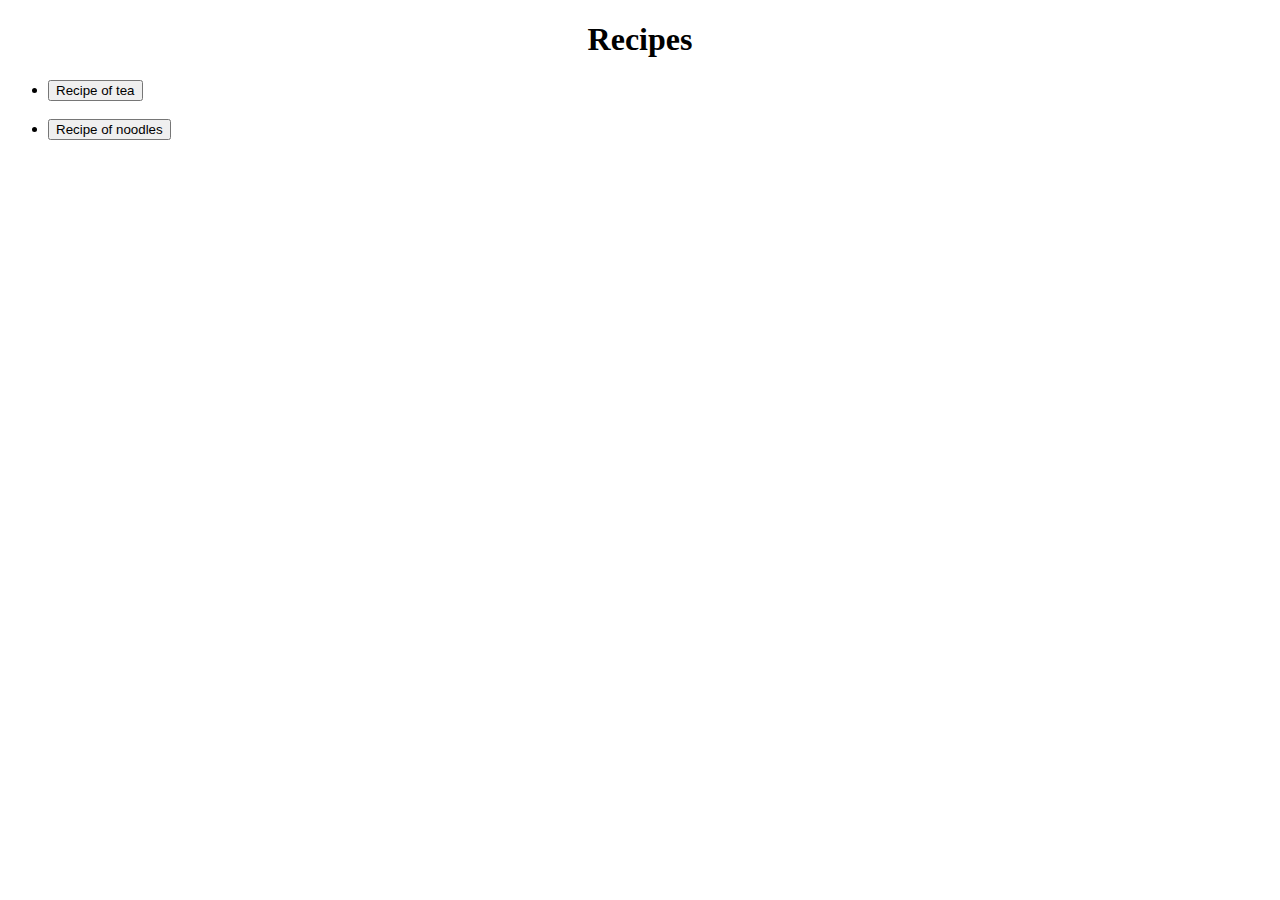
==== index.html @ 96e64326 "created the first project for recipies index page is base for recipies individual recipies has their" ====
<!DOCTYPE html>
<html lang="en">
<head>
    <meta charset="UTF-8">
    <meta name="viewport" content="width=device-width, initial-scale=1.0">
    <title>New project</title>
</head>
<body>

    <h1 style="text-align:center;">Recipes</h1>

    <p>
       <ul> 
          <li>
                <a href="recipes/tea.html" target="_blank"><button>Recipe of tea</button></a>
          </li><br>
          <li>
            <a href="recipes/noodles.html" target="_blank"><button>Recipe of noodles</button></a>
          </li>
          
       </ul>
    </p>


</body>
</html>
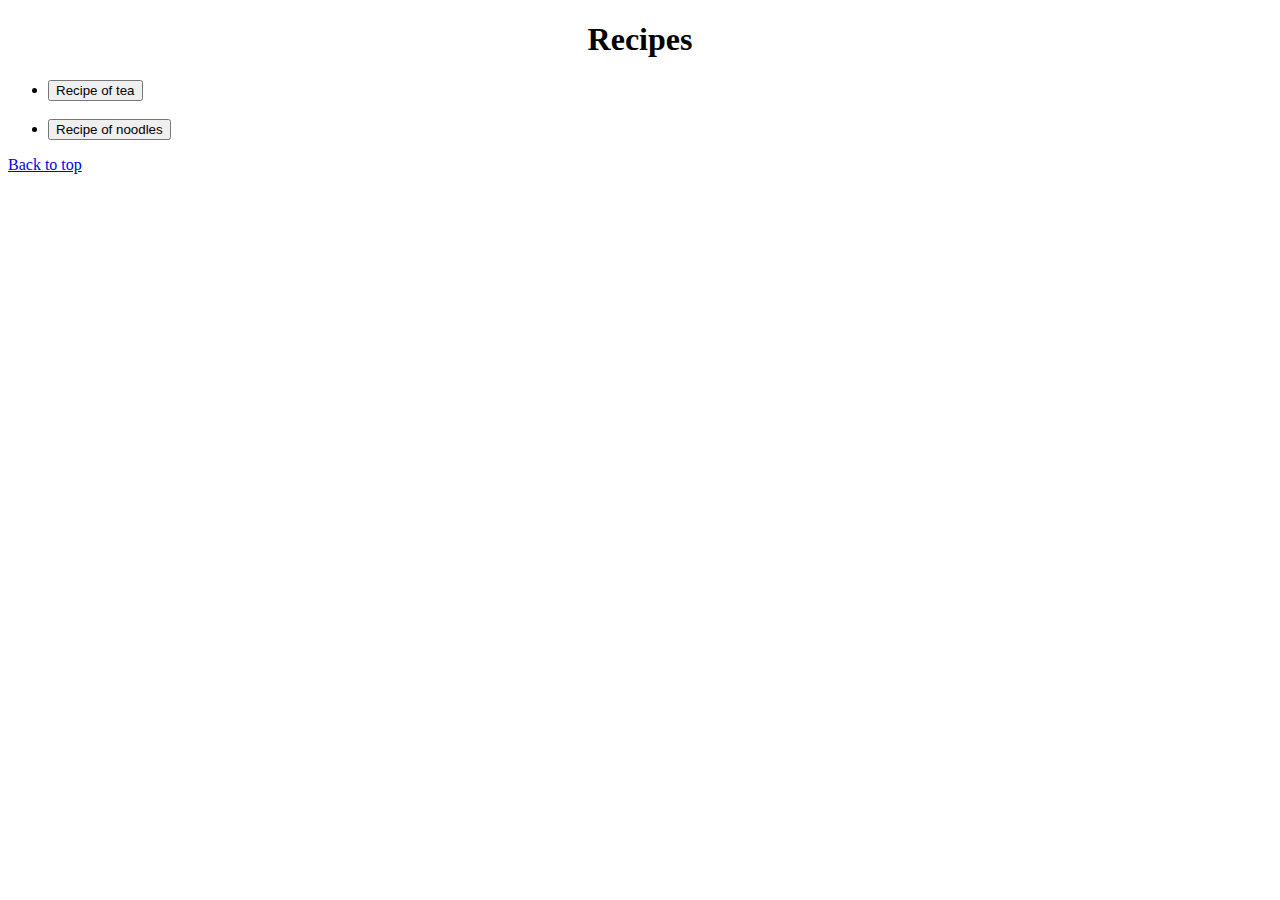
==== commit 108e3b5f: "Adding jump and return link Removed the target=_blank in index Added <a> tag for jumping from one pa" ====
--- a/index.html
+++ b/index.html
@@ -7,12 +7,12 @@
 </head>
 <body>
 
-    <h1 style="text-align:center;">Recipes</h1>
+    <h1 style="text-align:center;" id="jump">Recipes</h1>
 
     <p>
        <ul> 
           <li>
-                <a href="recipes/tea.html" target="_blank"><button>Recipe of tea</button></a>
+                <a href="recipes/tea.html"><button>Recipe of tea</button></a>
           </li><br>
           <li>
             <a href="recipes/noodles.html" target="_blank"><button>Recipe of noodles</button></a>
@@ -20,7 +20,7 @@
           
        </ul>
     </p>
-
+      <a href="#jump">Back to top</a>
 
 </body>
 </html>
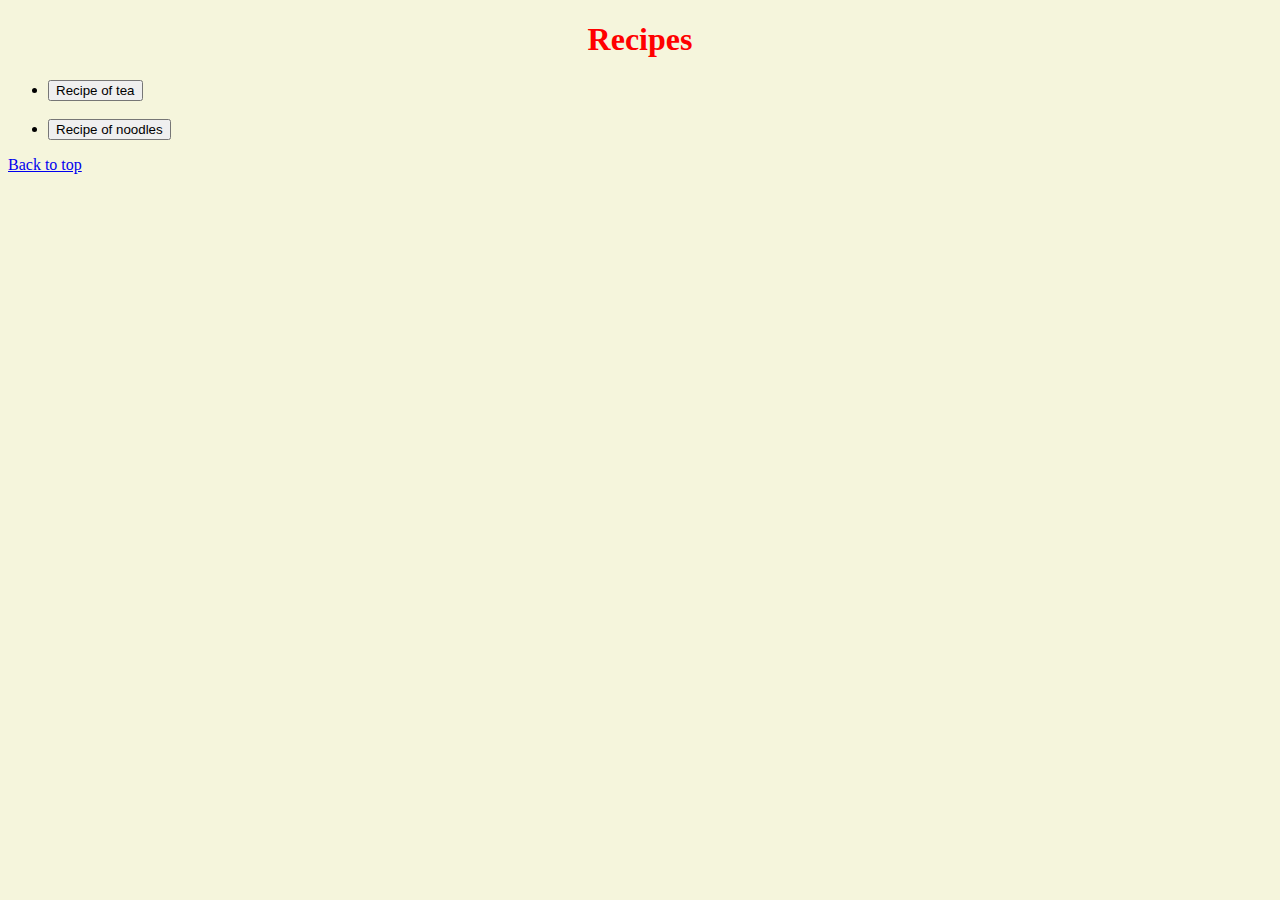
==== commit 24d2fcb0: "created a new css file and added css external style.css was made for recipes and internal css (<styl" ====
--- a/index.html
+++ b/index.html
@@ -1,6 +1,10 @@
 <!DOCTYPE html>
 <html lang="en">
 <head>
+    <style>
+        body{background-color: beige;}
+        h1{color:red;}
+    </style>
     <meta charset="UTF-8">
     <meta name="viewport" content="width=device-width, initial-scale=1.0">
     <title>New project</title>
@@ -15,7 +19,7 @@
                 <a href="recipes/tea.html"><button>Recipe of tea</button></a>
           </li><br>
           <li>
-            <a href="recipes/noodles.html" target="_blank"><button>Recipe of noodles</button></a>
+            <a href="recipes/noodles.html"><button>Recipe of noodles</button></a>
           </li>
           
        </ul>
